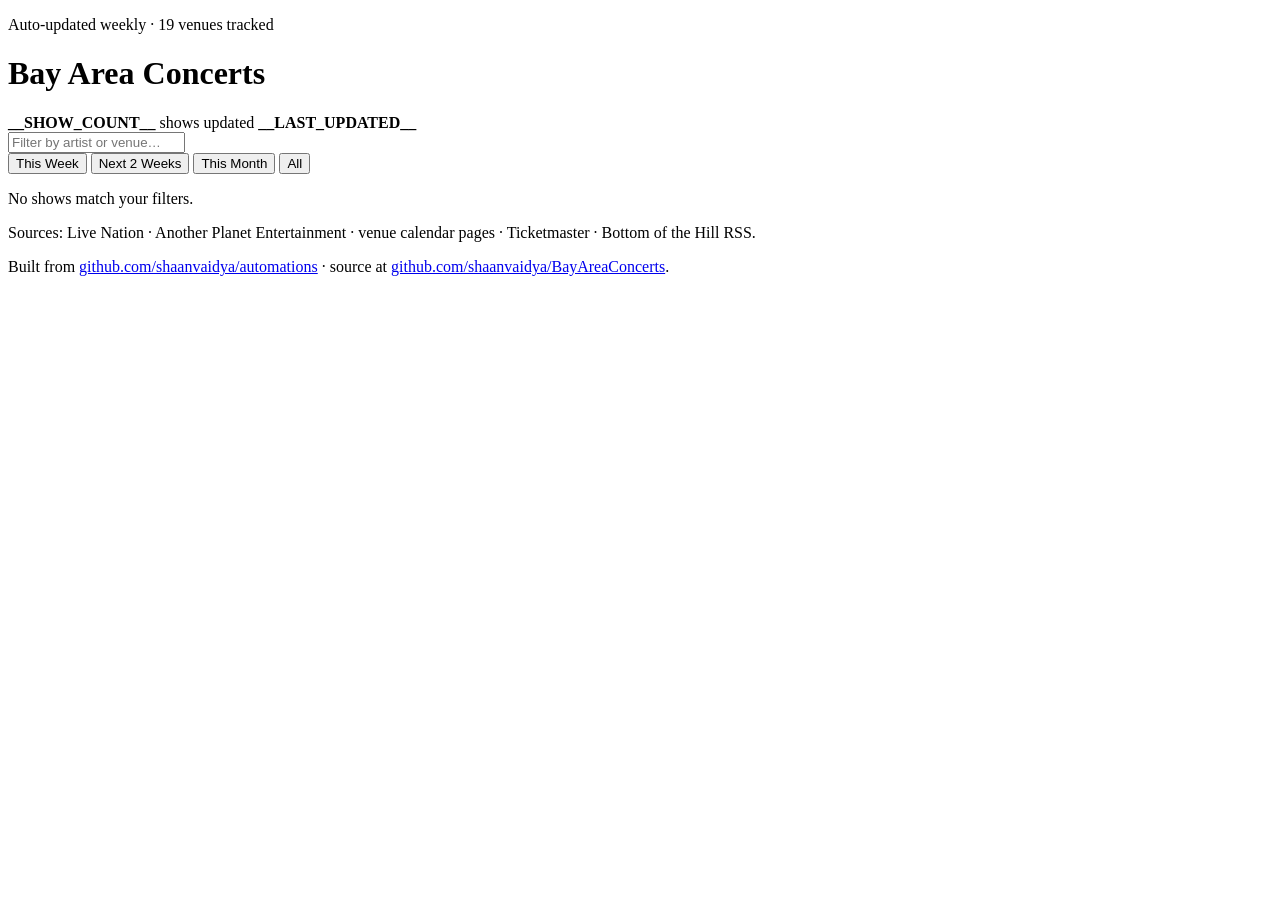
==== templates/page.html @ 1850df60 "Initial site: generator, templates, weekly build workflow Static, dependency-free HTML/CSS/JS site r" ====
<!doctype html>
<html lang="en">
<head>
<meta charset="utf-8">
<meta name="viewport" content="width=device-width, initial-scale=1.0">
<title>Bay Area Concerts</title>
<meta name="description" content="Weekly-refreshed concert listings across Bay Area venues — Fillmore, Warfield, Independent, Bottom of the Hill, and more.">
<link rel="icon" href="data:image/svg+xml,%3Csvg xmlns='http://www.w3.org/2000/svg' viewBox='0 0 100 100'%3E%3Crect width='100' height='100' fill='%2315130f'/%3E%3Ctext x='50' y='68' font-size='60' text-anchor='middle' fill='%23ff5433'%3E%E2%99%AB%3C/text%3E%3C/svg%3E">
<style>
__STYLE__
</style>
</head>
<body>
  <div class="wrap">
    <header class="masthead">
      <p class="kicker">Auto-updated weekly &middot; 19 venues tracked</p>
      <h1>Bay Area Concerts</h1>
      <div class="sub">
        <span><b id="stat-total">__SHOW_COUNT__</b> shows</span>
        <span>updated <b id="stat-date">__LAST_UPDATED__</b></span>
      </div>
    </header>

    <div class="controls">
      <input class="search-input" id="search" type="text" placeholder="Filter by artist or venue&hellip;" autocomplete="off">
      <div class="quick-range" id="quick-range">
        <button type="button" data-range="week">This Week</button>
        <button type="button" data-range="2weeks">Next 2 Weeks</button>
        <button type="button" data-range="month">This Month</button>
        <button type="button" data-range="all" class="active">All</button>
      </div>
      <div class="venue-pills" id="venue-pills"></div>
    </div>

    <div id="list"></div>
    <p class="empty-state" id="empty-state">No shows match your filters.</p>

    <footer>
      <p>Sources: Live Nation &middot; Another Planet Entertainment &middot; venue calendar pages &middot; Ticketmaster &middot; Bottom of the Hill RSS.</p>
      <p>Built from <a href="https://github.com/shaanvaidya/automations" target="_blank" rel="noopener">github.com/shaanvaidya/automations</a> &middot; source at <a href="https://github.com/shaanvaidya/BayAreaConcerts" target="_blank" rel="noopener">github.com/shaanvaidya/BayAreaConcerts</a>.</p>
    </footer>
  </div>

  <script id="show-data" type="application/json">__SHOW_DATA_JSON__</script>
  <script>
__SCRIPT__
  </script>
</body>
</html>
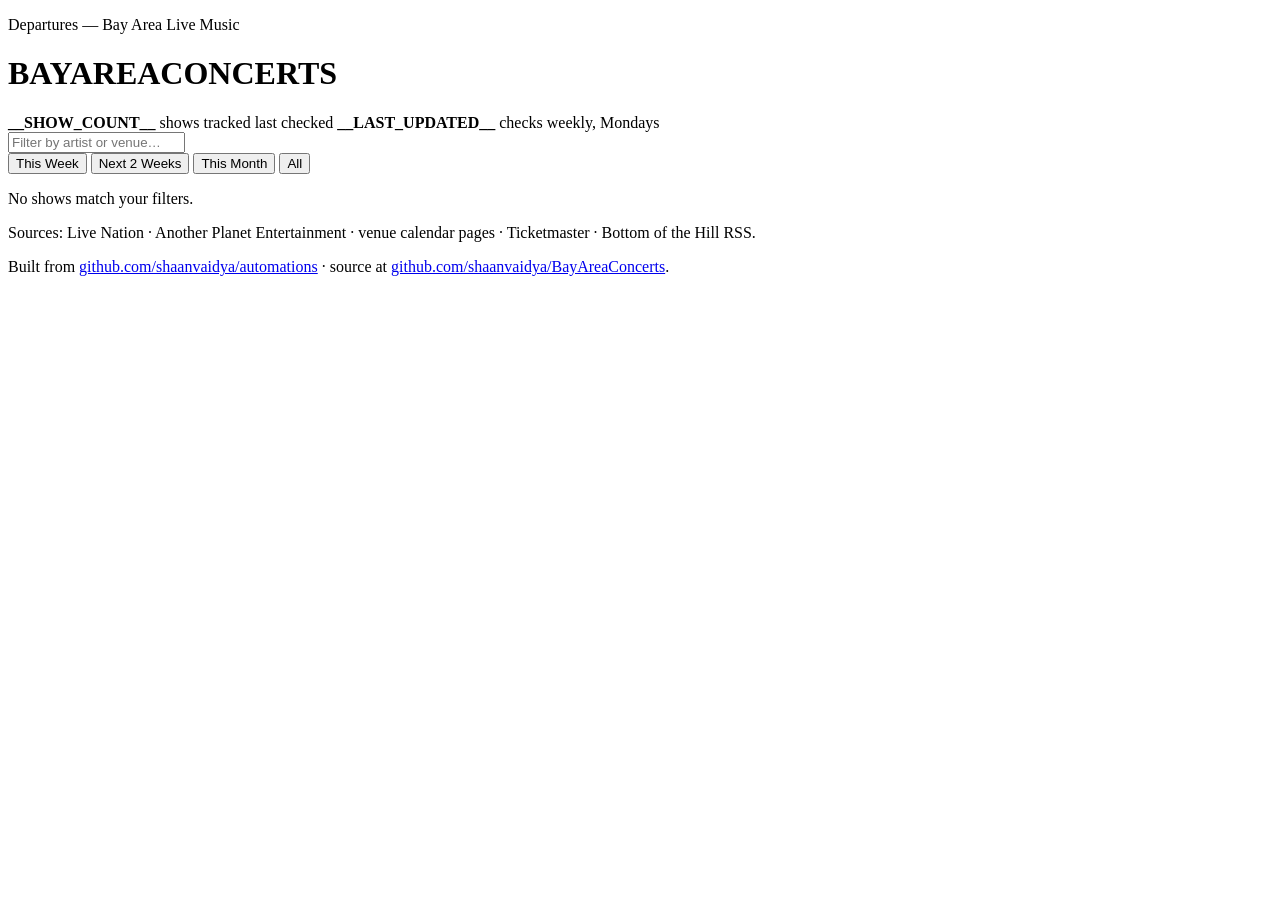
==== commit a7569e5a: "Redesign: split-flap departure board / ticket stub aesthetic The first pass leaned on two overused A" ====
--- a/templates/page.html
+++ b/templates/page.html
@@ -13,13 +13,15 @@
 <body>
   <div class="wrap">
     <header class="masthead">
-      <p class="kicker">Auto-updated weekly &middot; 19 venues tracked</p>
-      <h1>Bay Area Concerts</h1>
+      <p class="kicker">Departures &mdash; Bay Area Live Music</p>
+      <h1><span class="flap">BAY</span><span class="flap">AREA</span><span class="flap lit">CONCERTS</span></h1>
       <div class="sub">
-        <span><b id="stat-total">__SHOW_COUNT__</b> shows</span>
-        <span>updated <b id="stat-date">__LAST_UPDATED__</b></span>
+        <span><b id="stat-total">__SHOW_COUNT__</b> shows tracked</span>
+        <span>last checked <b id="stat-date">__LAST_UPDATED__</b></span>
+        <span>checks weekly, Mondays</span>
       </div>
     </header>
+    <div class="perforation"></div>
 
     <div class="controls">
       <input class="search-input" id="search" type="text" placeholder="Filter by artist or venue&hellip;" autocomplete="off">
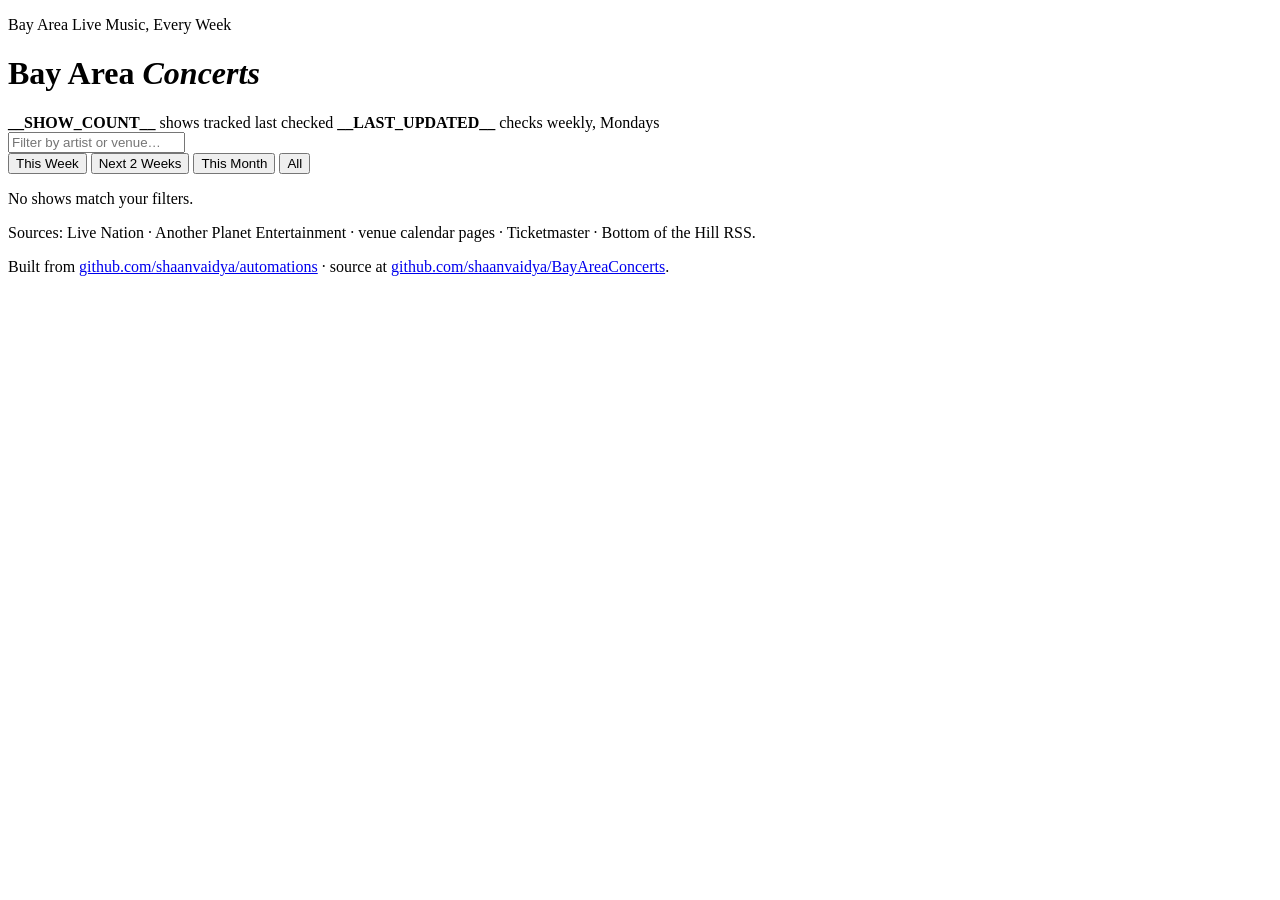
==== commit af2e20cf: "Redesign again: Fillmore poster energy instead of ticket-stub monochrome User feedback: the split-fl" ====
--- a/templates/page.html
+++ b/templates/page.html
@@ -13,15 +13,14 @@
 <body>
   <div class="wrap">
     <header class="masthead">
-      <p class="kicker">Departures &mdash; Bay Area Live Music</p>
-      <h1><span class="flap">BAY</span><span class="flap">AREA</span><span class="flap lit">CONCERTS</span></h1>
+      <p class="kicker">Bay Area Live Music, Every Week</p>
+      <h1>Bay Area <em>Concerts</em></h1>
       <div class="sub">
         <span><b id="stat-total">__SHOW_COUNT__</b> shows tracked</span>
         <span>last checked <b id="stat-date">__LAST_UPDATED__</b></span>
         <span>checks weekly, Mondays</span>
       </div>
     </header>
-    <div class="perforation"></div>
 
     <div class="controls">
       <input class="search-input" id="search" type="text" placeholder="Filter by artist or venue&hellip;" autocomplete="off">
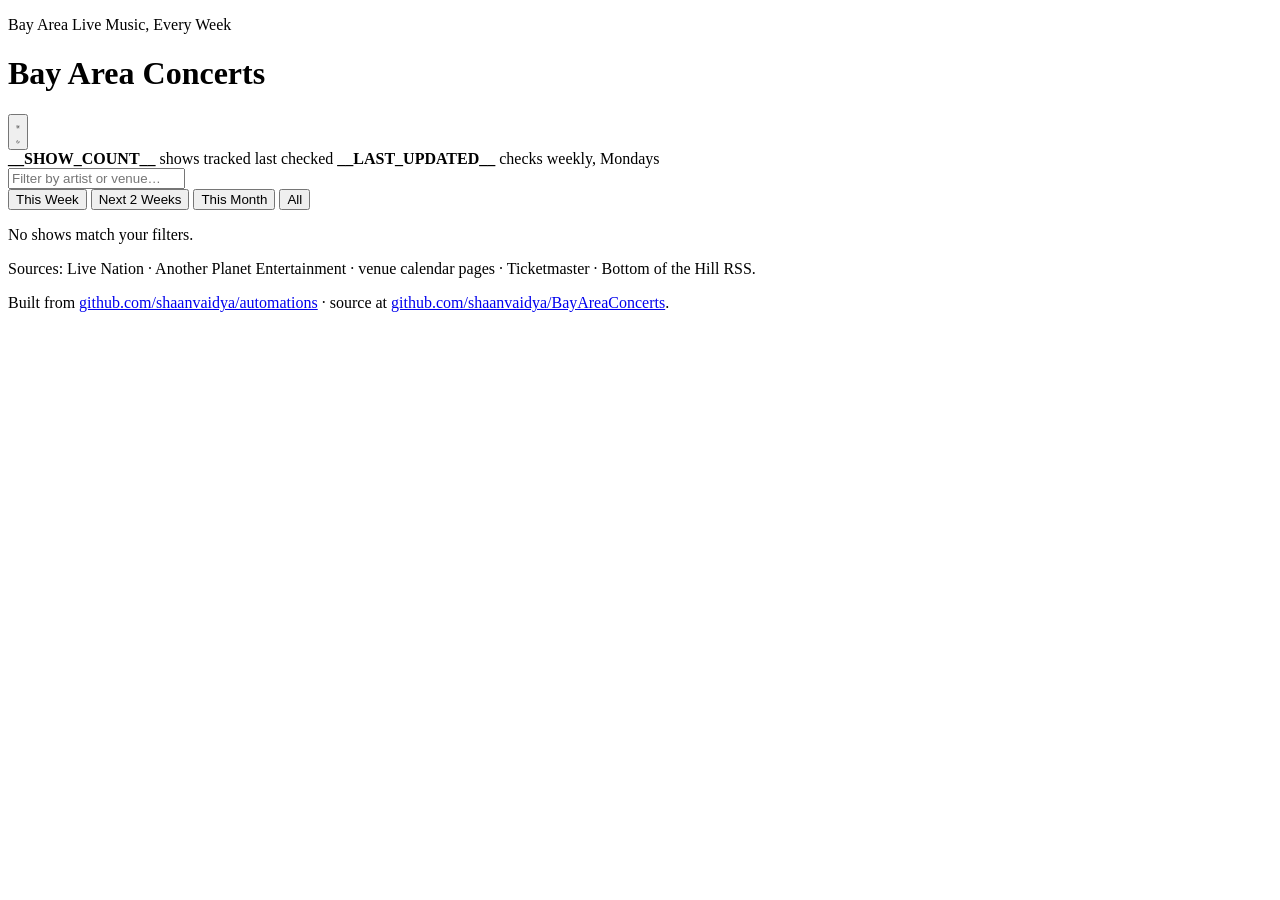
==== commit b7bc24c6: "Simplify to single accent color, add manual dark/light toggle User feedback: the per-venue rainbow a" ====
--- a/templates/page.html
+++ b/templates/page.html
@@ -9,18 +9,30 @@
 <style>
 __STYLE__
 </style>
+<script>
+(function () {
+  var saved = localStorage.getItem("theme");
+  if (saved === "dark" || saved === "light") {
+    document.documentElement.setAttribute("data-theme", saved);
+  }
+})();
+</script>
 </head>
 <body>
   <div class="wrap">
+    <p class="kicker">Bay Area Live Music, Every Week</p>
     <header class="masthead">
-      <p class="kicker">Bay Area Live Music, Every Week</p>
-      <h1>Bay Area <em>Concerts</em></h1>
-      <div class="sub">
-        <span><b id="stat-total">__SHOW_COUNT__</b> shows tracked</span>
-        <span>last checked <b id="stat-date">__LAST_UPDATED__</b></span>
-        <span>checks weekly, Mondays</span>
-      </div>
+      <h1>Bay Area Concerts</h1>
+      <button id="theme-toggle" class="theme-toggle" type="button" aria-label="Toggle dark and light theme">
+        <svg class="icon-sun" viewBox="0 0 24 24" fill="none" stroke="currentColor" stroke-width="2" stroke-linecap="round"><circle cx="12" cy="12" r="4"></circle><path d="M12 2v2M12 20v2M4.93 4.93l1.41 1.41M17.66 17.66l1.41 1.41M2 12h2M20 12h2M4.93 19.07l1.41-1.41M17.66 6.34l1.41-1.41"></path></svg>
+        <svg class="icon-moon" viewBox="0 0 24 24" fill="none" stroke="currentColor" stroke-width="2" stroke-linecap="round" stroke-linejoin="round"><path d="M21 12.79A9 9 0 1111.21 3 7 7 0 0021 12.79z"></path></svg>
+      </button>
     </header>
+    <div class="sub">
+      <span><b id="stat-total">__SHOW_COUNT__</b> shows tracked</span>
+      <span>last checked <b id="stat-date">__LAST_UPDATED__</b></span>
+      <span>checks weekly, Mondays</span>
+    </div>
 
     <div class="controls">
       <input class="search-input" id="search" type="text" placeholder="Filter by artist or venue&hellip;" autocomplete="off">
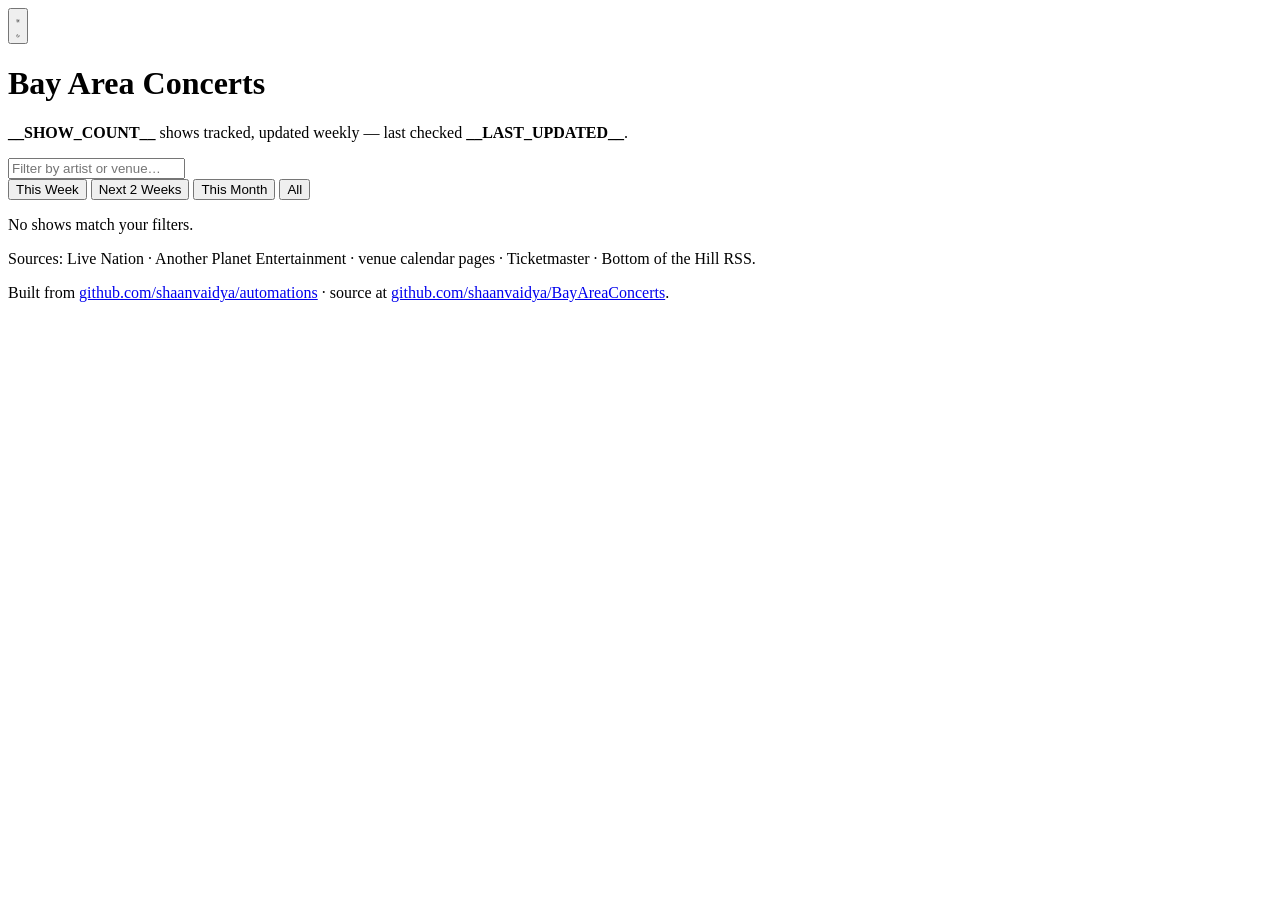
==== commit ab325cb0: "Match shaanvaidya.github.io's design tokens for visual consistency Ported the actual colors/font/spa" ====
--- a/templates/page.html
+++ b/templates/page.html
@@ -19,20 +19,18 @@
 </script>
 </head>
 <body>
+  <button id="theme-toggle" class="theme-toggle" type="button" aria-label="Toggle dark and light theme">
+    <svg class="icon-sun" viewBox="0 0 24 24" fill="none" stroke="currentColor" stroke-width="2" stroke-linecap="round"><circle cx="12" cy="12" r="4"></circle><path d="M12 2v2M12 20v2M4.93 4.93l1.41 1.41M17.66 17.66l1.41 1.41M2 12h2M20 12h2M4.93 19.07l1.41-1.41M17.66 6.34l1.41-1.41"></path></svg>
+    <svg class="icon-moon" viewBox="0 0 24 24" fill="none" stroke="currentColor" stroke-width="2" stroke-linecap="round" stroke-linejoin="round"><path d="M21 12.79A9 9 0 1111.21 3 7 7 0 0021 12.79z"></path></svg>
+  </button>
+
   <div class="wrap">
-    <p class="kicker">Bay Area Live Music, Every Week</p>
     <header class="masthead">
       <h1>Bay Area Concerts</h1>
-      <button id="theme-toggle" class="theme-toggle" type="button" aria-label="Toggle dark and light theme">
-        <svg class="icon-sun" viewBox="0 0 24 24" fill="none" stroke="currentColor" stroke-width="2" stroke-linecap="round"><circle cx="12" cy="12" r="4"></circle><path d="M12 2v2M12 20v2M4.93 4.93l1.41 1.41M17.66 17.66l1.41 1.41M2 12h2M20 12h2M4.93 19.07l1.41-1.41M17.66 6.34l1.41-1.41"></path></svg>
-        <svg class="icon-moon" viewBox="0 0 24 24" fill="none" stroke="currentColor" stroke-width="2" stroke-linecap="round" stroke-linejoin="round"><path d="M21 12.79A9 9 0 1111.21 3 7 7 0 0021 12.79z"></path></svg>
-      </button>
     </header>
-    <div class="sub">
-      <span><b id="stat-total">__SHOW_COUNT__</b> shows tracked</span>
-      <span>last checked <b id="stat-date">__LAST_UPDATED__</b></span>
-      <span>checks weekly, Mondays</span>
-    </div>
+    <p class="sub">
+      <b id="stat-total">__SHOW_COUNT__</b> shows tracked, updated weekly &mdash; last checked <b id="stat-date">__LAST_UPDATED__</b>.
+    </p>
 
     <div class="controls">
       <input class="search-input" id="search" type="text" placeholder="Filter by artist or venue&hellip;" autocomplete="off">
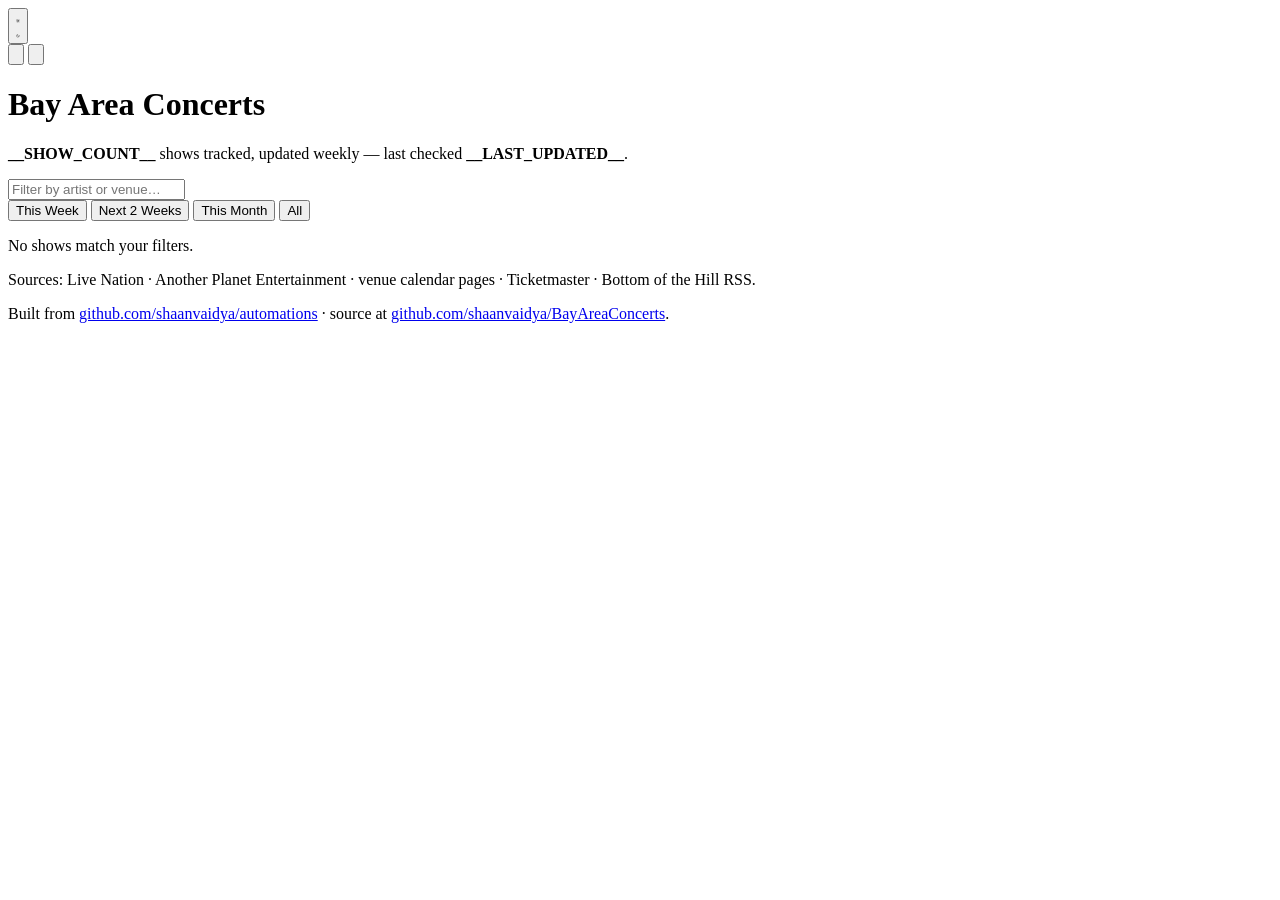
==== commit 32f5dc6b: "Add scroll-to-top / scroll-to-bottom buttons Fixed bottom-right, matching the theme toggle's circula" ====
--- a/templates/page.html
+++ b/templates/page.html
@@ -23,6 +23,15 @@
     <svg class="icon-sun" viewBox="0 0 24 24" fill="none" stroke="currentColor" stroke-width="2" stroke-linecap="round"><circle cx="12" cy="12" r="4"></circle><path d="M12 2v2M12 20v2M4.93 4.93l1.41 1.41M17.66 17.66l1.41 1.41M2 12h2M20 12h2M4.93 19.07l1.41-1.41M17.66 6.34l1.41-1.41"></path></svg>
     <svg class="icon-moon" viewBox="0 0 24 24" fill="none" stroke="currentColor" stroke-width="2" stroke-linecap="round" stroke-linejoin="round"><path d="M21 12.79A9 9 0 1111.21 3 7 7 0 0021 12.79z"></path></svg>
   </button>
+
+  <div class="scroll-buttons">
+    <button id="scroll-top" class="scroll-button" type="button" aria-label="Scroll to top">
+      <svg viewBox="0 0 24 24" fill="none" stroke="currentColor" stroke-width="2" stroke-linecap="round" stroke-linejoin="round"><path d="M18 15l-6-6-6 6"></path></svg>
+    </button>
+    <button id="scroll-bottom" class="scroll-button" type="button" aria-label="Scroll to bottom">
+      <svg viewBox="0 0 24 24" fill="none" stroke="currentColor" stroke-width="2" stroke-linecap="round" stroke-linejoin="round"><path d="M6 9l6 6 6-6"></path></svg>
+    </button>
+  </div>
 
   <div class="wrap">
     <header class="masthead">
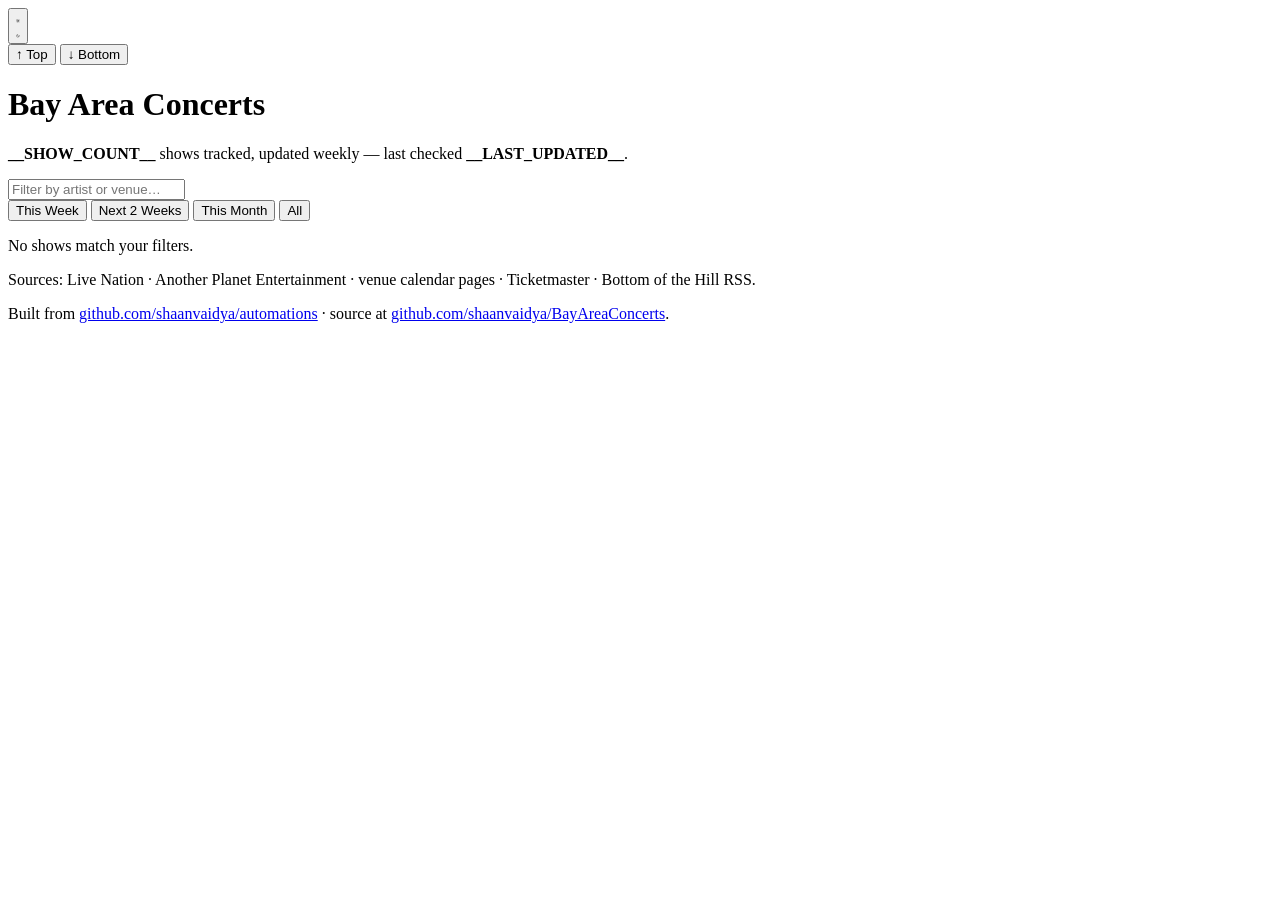
==== commit aab9d08a: "Restyle scroll buttons as labeled pills instead of icon circles Matches the site's existing pill voc" ====
--- a/templates/page.html
+++ b/templates/page.html
@@ -25,12 +25,8 @@
   </button>
 
   <div class="scroll-buttons">
-    <button id="scroll-top" class="scroll-button" type="button" aria-label="Scroll to top">
-      <svg viewBox="0 0 24 24" fill="none" stroke="currentColor" stroke-width="2" stroke-linecap="round" stroke-linejoin="round"><path d="M18 15l-6-6-6 6"></path></svg>
-    </button>
-    <button id="scroll-bottom" class="scroll-button" type="button" aria-label="Scroll to bottom">
-      <svg viewBox="0 0 24 24" fill="none" stroke="currentColor" stroke-width="2" stroke-linecap="round" stroke-linejoin="round"><path d="M6 9l6 6 6-6"></path></svg>
-    </button>
+    <button id="scroll-top" class="scroll-button" type="button" aria-label="Scroll to top">&uarr; Top</button>
+    <button id="scroll-bottom" class="scroll-button" type="button" aria-label="Scroll to bottom">&darr; Bottom</button>
   </div>
 
   <div class="wrap">
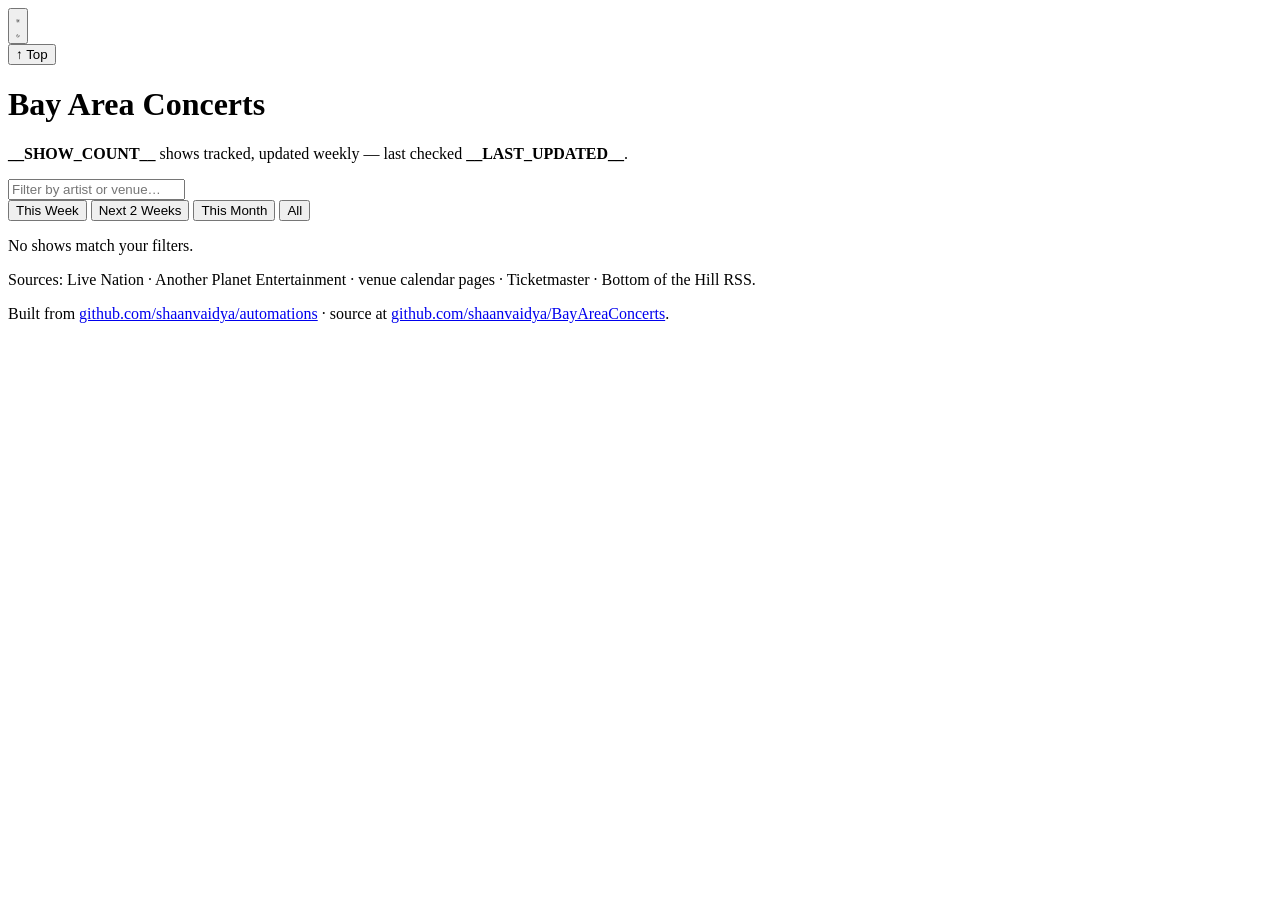
==== commit 1120e663: "Remove scroll-to-bottom button, keep only scroll-to-top Co-Authored-By: Claude Sonnet 5 <noreply@ant" ====
--- a/templates/page.html
+++ b/templates/page.html
@@ -26,7 +26,6 @@
 
   <div class="scroll-buttons">
     <button id="scroll-top" class="scroll-button" type="button" aria-label="Scroll to top">&uarr; Top</button>
-    <button id="scroll-bottom" class="scroll-button" type="button" aria-label="Scroll to bottom">&darr; Bottom</button>
   </div>
 
   <div class="wrap">
